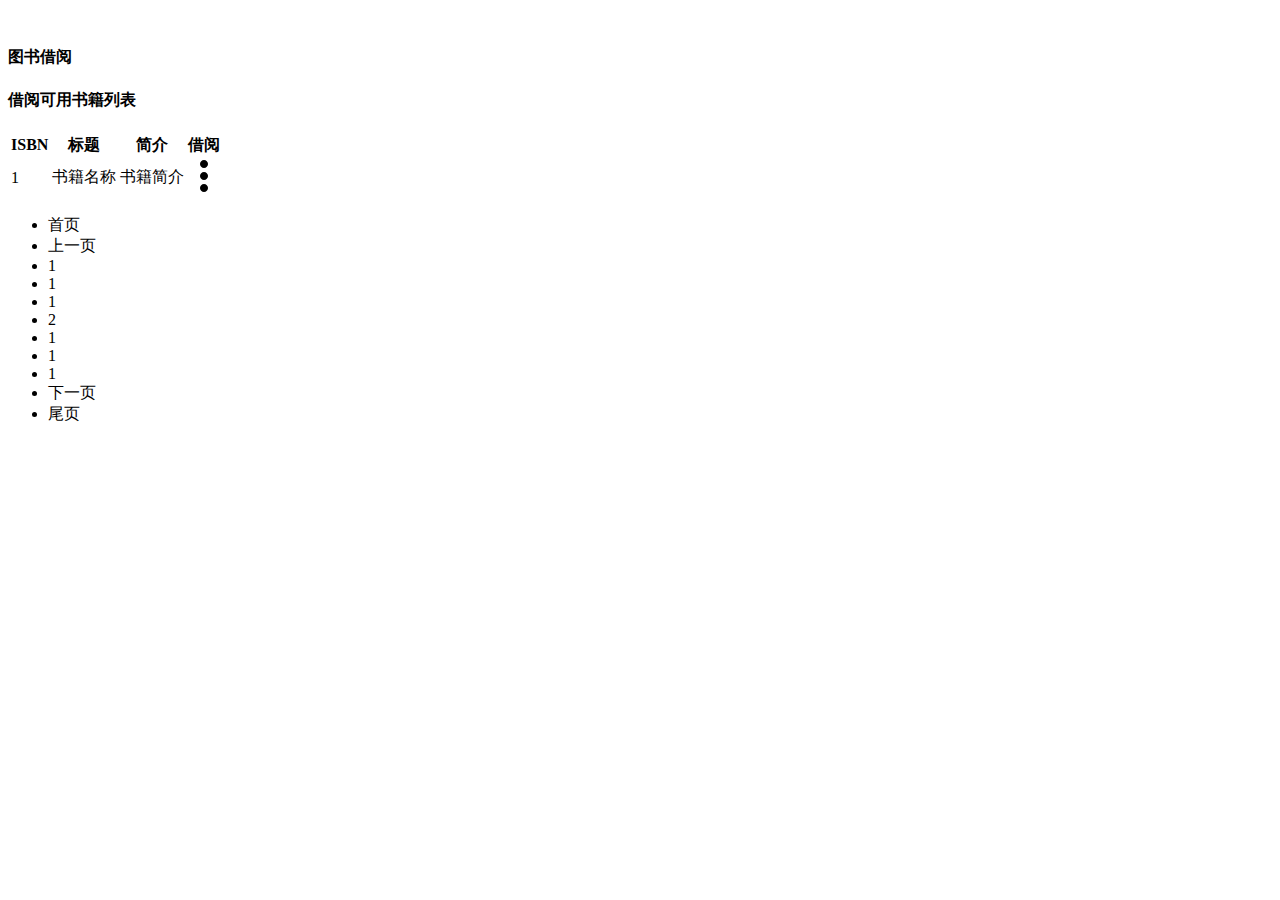
==== src/main/resources/templates/user/index.html @ aeb38839 "Initial commit" ====
<!DOCTYPE html>
<!--[if IE 8]> <html lang="en" class="ie8 no-js"> <![endif]-->
<!--[if IE 9]> <html lang="en" class="ie9 no-js"> <![endif]-->
<!--[if !IE]><!-->
<html lang="zxx" xmlns:th="http://www.thymeleaf.org"
      xmlns:sec="http://www.thymeleaf.org/extras/spring-security">
<!--<![endif]-->
<!-- Begin Head -->

<head>
    <title>SplashDash</title>
    <meta charset="utf-8">
    <meta content="width=device-width, initial-scale=1.0" name="viewport">
    <meta name="description" content="">
    <meta name="keywords" content="">
    <meta name="author" content="">
    <meta name="MobileOptimized" content="320">
    <!--Start Style -->
    <link rel="stylesheet" type="text/css" th:href="@{/static/css/fonts.css}" href="/static/css/fonts.css">
    <link rel="stylesheet" type="text/css" th:href="@{/static/css/bootstrap.min.css}" href="/static/css/bootstrap.min.css">
    <link rel="stylesheet" type="text/css" th:href="@{/static/css/font-awesome.min.css}" href="/static/css/font-awesome.min.css">
    <link rel="stylesheet" type="text/css" th:href="@{/static/css/icofont.min.css}" href="/static/css/icofont.min.css">
    <link rel="stylesheet" type="text/css" th:href="@{/static/css/style.css}" href="/static/css/style.css">
    <link rel="stylesheet" id="theme-change" type="text/css" href="">
</head>

<body>
<div class="loader">
    <div class="spinner">
        <img th:src="@{/static/picture/loader.gif}" alt="">
    </div>
</div>
    <!-- Main Body -->
    <div class="page-wrapper">
        <div th:replace="template.html::title"></div>
        <div th:replace="template.html::aside"></div>
        <div class="page-wrapper">
            <div class="main-content">
                <!-- Page Title Start -->
                <div class="row">
                    <div class="colxl-12 col-lg-12 col-md-12 col-sm-12 col-12">
                        <div class="page-title-wrapper">
                            <div class="page-title-box ad-title-box-use">
                                <h4 class="page-title">图书借阅</h4>
                            </div>
                        </div>
                    </div>
                </div>
                <!-- Table Start -->
                <div class="row">
                    <!-- Styled Table Card-->
                    <div class="col-xl-12 col-lg-12 col-md-12 col-sm-12 col-12">
                        <div class="card table-card">
                            <div class="card-header pb-0">
                                <h4>借阅可用书籍列表</h4>
                            </div>
                            <div class="card-body">
                                <div class="chart-holder">
                                    <div class="table-responsive">
                                        <table class="table table-styled mb-0">
                                            <thead>
                                            <tr>
                                                <th>ISBN</th>
                                                <th>标题</th>
                                                <th>简介</th>
                                                <th>借阅</th>
                                            </tr>
                                            </thead>
                                            <tbody>
                                            <tr th:block th:each="book : ${bookList.list}">
                                                <td th:text="${book.getISBN()}">1</td>
                                                <td th:text="${book.getTitle()}">书籍名称</td>
                                                <td th:text="${book.getDescription()}">书籍简介</td>
                                                <td class="relative">
                                                    <a class="action-btn" th:onclick="borrowBook([[${book.getISBN()}]])">
                                                        <svg class="default-size " viewBox="0 0 341.333 341.333 ">
                                                            <g>
                                                                <g>
                                                                    <g>
                                                                        <path d="M170.667,85.333c23.573,0,42.667-19.093,42.667-42.667C213.333,19.093,194.24,0,170.667,0S128,19.093,128,42.667 C128,66.24,147.093,85.333,170.667,85.333z "></path>
                                                                        <path d="M170.667,128C147.093,128,128,147.093,128,170.667s19.093,42.667,42.667,42.667s42.667-19.093,42.667-42.667 S194.24,128,170.667,128z "></path>
                                                                        <path d="M170.667,256C147.093,256,128,275.093,128,298.667c0,23.573,19.093,42.667,42.667,42.667s42.667-19.093,42.667-42.667 C213.333,275.093,194.24,256,170.667,256z "></path>
                                                                    </g>
                                                                </g>
                                                            </g>
                                                        </svg>
                                                    </a>
                                                </td>
                                            </tr>
                                            </tbody>
                                        </table>
                                        <div class="container fa-pull-left">
                                            <ul class="pagination ">
                                                <li class="page-item" th:class="${bookList.getPageNum()==1}? 'page-item  disabled':'pageitem'"><a class="page-link" th:href="@{/admin/book?page=1}">首页</a></li>
                                                <li class="page-item" th:class="${bookList.getPageNum()-1==0}? 'page-item  disabled':'pageitem'"><a class="page-link" th:href="'?page='+${bookList.getPageNum()-1}">上一页</a></li>
                                                <li class="page-item" th:if="${bookList.getPageNum()-3>=1}"><a class="page-link" th:href="'?page='+${bookList.getPageNum()-3}" th:text="${bookList.getPageNum()-3}">1</a></li>
                                                <li class="page-item" th:if="${bookList.getPageNum()-2>=1}"><a class="page-link" th:href="'?page='+${bookList.getPageNum()-2}" th:text="${bookList.getPageNum()-2}">1</a></li>
                                                <li class="page-item" th:if="${bookList.getPageNum()-1>=1}"><a class="page-link" th:href="'?page='+${bookList.getPageNum()-1}" th:text="${bookList.getPageNum()-1}">1</a></li>
                                                <li class="page-item" th:class="'page-item active'"><a class="page-link" th:href="'?page='+${bookList.getPageNum()}" th:text="${bookList.getPageNum()}">2</a></li>
                                                <li class="page-item" th:if="${bookList.getPageNum()+1<=bookList.pages}"><a class="page-link" th:href="'?page='+${bookList.getPageNum()+1}" th:text="${bookList.getPageNum()+1}">1</a></li>
                                                <li class="page-item" th:if="${bookList.getPageNum()+2<=bookList.pages}"><a class="page-link" th:href="'?page='+${bookList.getPageNum()+2}" th:text="${bookList.getPageNum()+2}">1</a></li>
                                                <li class="page-item" th:if="${bookList.getPageNum()+3<=bookList.pages}"><a class="page-link" th:href="'?page='+${bookList.getPageNum()+3}" th:text="${bookList.getPageNum()+3}">1</a></li>
                                                <li class="page-item" th:class="${bookList.hasNextPage}? 'page-item':'page-item  disabled'"><a class="page-link" th:href="'?page='+${bookList.getPageNum()+1}">下一页</a></li>
                                                <li class="page-item" th:class="${bookList.getPageNum()==bookList.pages}? 'page-item  disabled':'page-item'"><a class="page-link" th:href="'?page='+${bookList.pages}">尾页</a></li>
                                            </ul>
                                        </div>
                                    </div>
                                </div>
                            </div>
                        </div>
                    </div>
                </div>
            </div>
        </div>
    </div>

    <!-- Script Start -->
    <script th:src="@{/static/js/jquery.min.js}"></script>
    <script th:src="@{/static/js/popper.min.js}"></script>
    <script th:src="@{/static/js/bootstrap.min.js}"></script>
    <script th:src="@{/static/js/swiper.min.js}"></script>
    <script th:src="@{/static/js/apexcharts.min.js}"></script>
    <script th:src="@{/static/js/control-chart-apexcharts.js}"></script>
    <!-- Page Specific -->
    <script th:src="@{/static/js/nice-select.min.js}"></script>
    <!-- Custom Script -->
    <script th:src="@{/static/js/custom.js}"></script>
<script type="text/javascript">
    function borrowBook(ISBN){
        $.ajax({
            type : "post",
            async : false,
            dataType : "json",
            url : "/user/borrowBook",
            data : {ISBN : ISBN},
            success : function(data){
                if(data&&data.success){
                    window.alert(data.msg)
                    window.location.reload()
                }
                else {
                    window.alert(data.msg)
                }
            }

        })
    }
</script>
</body>

</html>
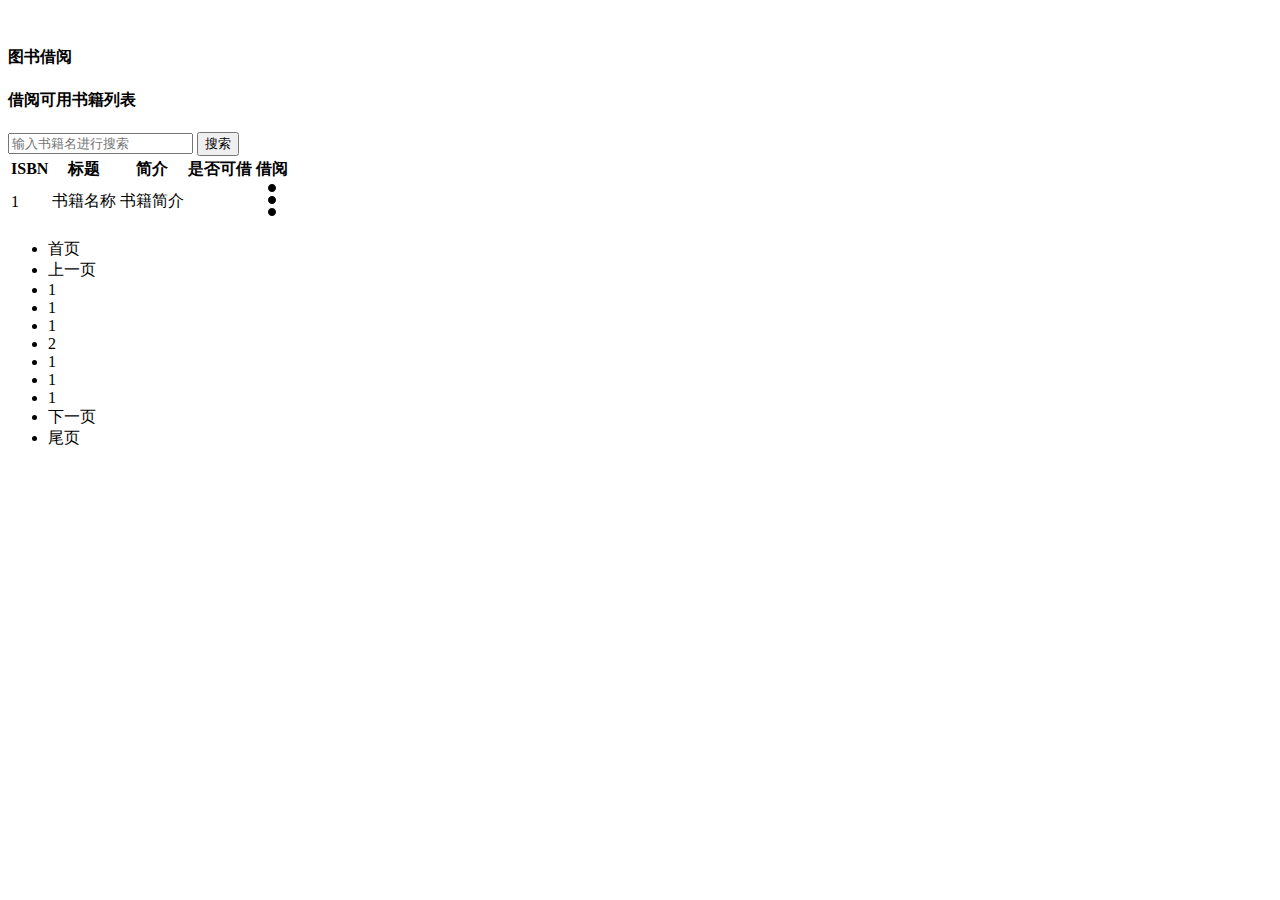
==== commit 63fd2b6c: "加入几项功能" ====
--- a/src/main/resources/templates/user/index.html
+++ b/src/main/resources/templates/user/index.html
@@ -54,7 +54,14 @@
                             <div class="card-header pb-0">
                                 <h4>借阅可用书籍列表</h4>
                             </div>
+
                             <div class="card-body">
+                                <div class="container fa-pull-left">
+                                    <form >
+                                        <input type="text" placeholder="输入书籍名进行搜索" name="search" id="searchBar">
+                                        <button type="button" class="btn btn-primary" onclick="searchBook()">搜索</button>
+                                    </form>
+                                </div>
                                 <div class="chart-holder">
                                     <div class="table-responsive">
                                         <table class="table table-styled mb-0">
@@ -63,6 +70,7 @@
                                                 <th>ISBN</th>
                                                 <th>标题</th>
                                                 <th>简介</th>
+                                                <th>是否可借</th>
                                                 <th>借阅</th>
                                             </tr>
                                             </thead>
@@ -71,8 +79,9 @@
                                                 <td th:text="${book.getISBN()}">1</td>
                                                 <td th:text="${book.getTitle()}">书籍名称</td>
                                                 <td th:text="${book.getDescription()}">书籍简介</td>
+                                                <td th:text="${book.getNumber()>0}? '是':'否'"></td>
                                                 <td class="relative">
-                                                    <a class="action-btn" th:onclick="borrowBook([[${book.getISBN()}]])">
+                                                    <a class="action-btn" th:onclick="borrowBook([[${book.getISBN()}]],[[${book.getNumber()}]])">
                                                         <svg class="default-size " viewBox="0 0 341.333 341.333 ">
                                                             <g>
                                                                 <g>
@@ -126,23 +135,47 @@
     <!-- Custom Script -->
     <script th:src="@{/static/js/custom.js}"></script>
 <script type="text/javascript">
-    function borrowBook(ISBN){
+    function borrowBook(ISBN,number){
+        if(number>0){
+            $.ajax({
+                type : "post",
+                async : false,
+                dataType : "json",
+                url : "/user/borrowBook",
+                data : {ISBN : ISBN},
+                success : function(data){
+                    if(data&&data.success){
+                        window.alert(data.msg)
+                        window.location.reload()
+                    }
+                    else {
+                        window.alert(data.msg)
+                    }
+                }
+
+            })
+        }
+        else {
+            window.alert("该书已全部借出")
+        }
+    }
+    function searchBook(){
         $.ajax({
-            type : "post",
-            async : false,
-            dataType : "json",
-            url : "/user/borrowBook",
-            data : {ISBN : ISBN},
-            success : function(data){
-                if(data&&data.success){
-                    window.alert(data.msg)
-                    window.location.reload()
+            type: "post",
+            async: false,
+            url : "/user/searchBook",
+            dataType: "json",
+            data: {
+                content : $('#searchBar').val()
+            },
+            success : function (data){
+                if(data.success){
+                    window.location.replace("/user/searchResult")
                 }
                 else {
                     window.alert(data.msg)
                 }
             }
-
         })
     }
 </script>
